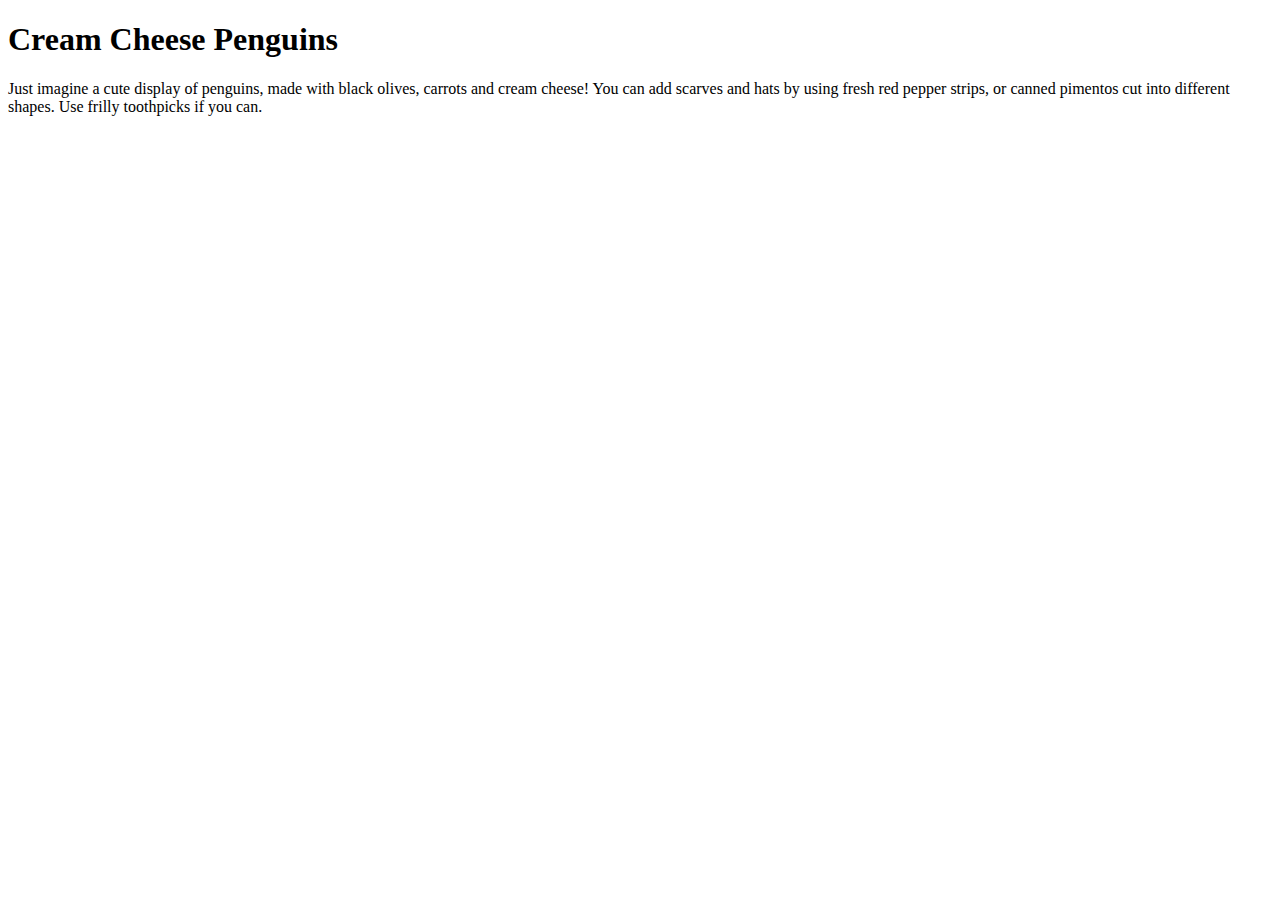
==== recipes/cream-cheese-penguins.html @ fd1eabfa "Create cream cheese penguin recipe page" ====
<!DOCTYPE html>
<html lang="en">
<head>
    <meta charset="UTF-8">
    <meta name="viewport" content="width=device-width, initial-scale=1.0">
    <title>Document</title>
</head>
<body>
   <h1>Cream Cheese Penguins</h1>
   <p>Just imagine a cute display of penguins, made with black olives, 
    carrots and cream cheese! You can add scarves and hats by using fresh 
    red pepper strips, or canned pimentos cut into different shapes. 
    Use frilly toothpicks if you can.</p>
</body>
</html>
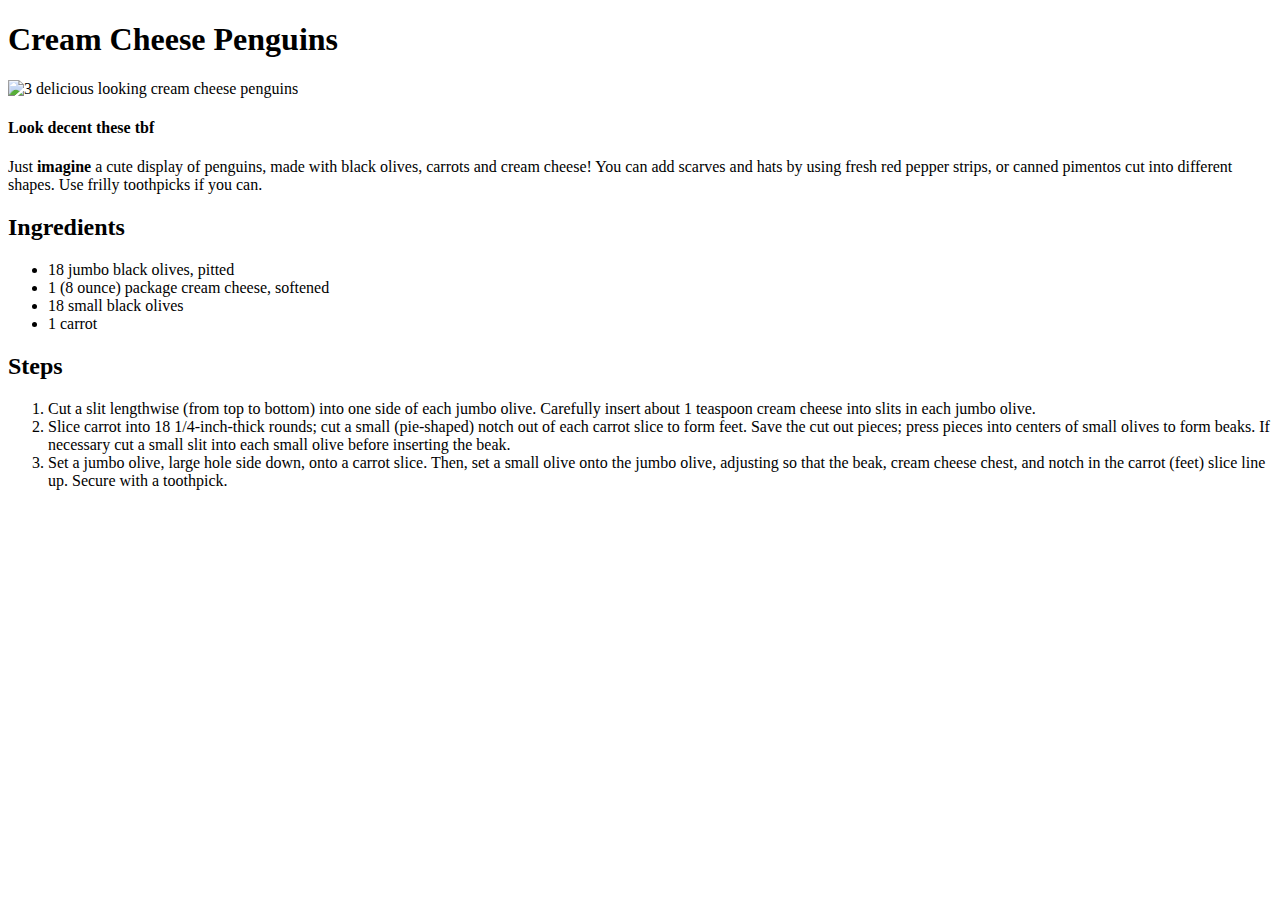
==== commit ed565b96: "Complete cream cheese penguin recipe page" ====
--- a/recipes/cream-cheese-penguins.html
+++ b/recipes/cream-cheese-penguins.html
@@ -7,9 +7,25 @@
 </head>
 <body>
    <h1>Cream Cheese Penguins</h1>
-   <p>Just imagine a cute display of penguins, made with black olives, 
+   <img src="./creamcheesepeng.webp" alt="3 delicious looking cream cheese penguins" width="750">
+   <h4>Look decent these tbf</h2>
+   <p>Just <strong>imagine</strong> a cute display of penguins, made with black olives, 
     carrots and cream cheese! You can add scarves and hats by using fresh 
     red pepper strips, or canned pimentos cut into different shapes. 
     Use frilly toothpicks if you can.</p>
+
+    <h2>Ingredients</h2>
+    <ul>
+        <li>18 jumbo black olives, pitted</li>
+        <li>1 (8 ounce) package cream cheese, softened</li>   
+        <li>18 small black olives</li>
+        <li>1 carrot</li>
+    </ul>
+    <h2>Steps</h2>
+    <ol>
+        <li>Cut a slit lengthwise (from top to bottom) into one side of each jumbo olive. Carefully insert about 1 teaspoon cream cheese into slits in each jumbo olive.</li>
+        <li>Slice carrot into 18 1/4-inch-thick rounds; cut a small (pie-shaped) notch out of each carrot slice to form feet. Save the cut out pieces; press pieces into centers of small olives to form beaks. If necessary cut a small slit into each small olive before inserting the beak.</li>
+        <li>Set a jumbo olive, large hole side down, onto a carrot slice. Then, set a small olive onto the jumbo olive, adjusting so that the beak, cream cheese chest, and notch in the carrot (feet) slice line up. Secure with a toothpick.</li>
+    </ol>
 </body>
 </html>